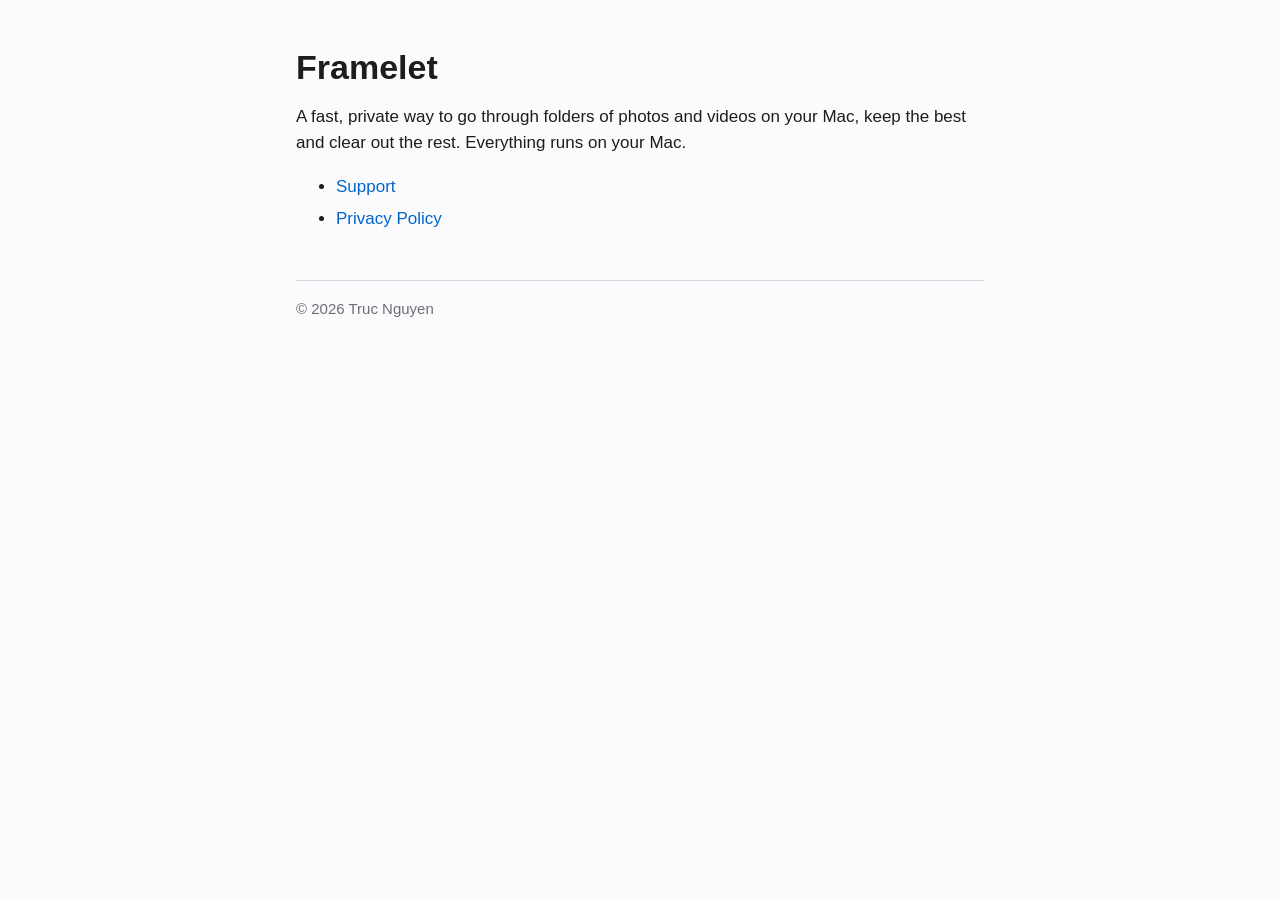
==== index.html @ 0aa6e53b "docs: add Framelet privacy policy and support pages Co-Authored-By: Claude Opus 5.5 <noreply@anthrop" ====
<!doctype html>
<html lang="en-GB">
<head>
<meta charset="utf-8">
<meta name="viewport" content="width=device-width, initial-scale=1">
<title>Framelet</title>
<link rel="stylesheet" href="style.css">
</head>
<body>
<main>
<h1>Framelet</h1>
<p>A fast, private way to go through folders of photos and videos on your Mac, keep the best and clear out the rest. Everything runs on your Mac.</p>
<ul>
<li><a href="support/">Support</a></li>
<li><a href="privacy/">Privacy Policy</a></li>
</ul>
<footer>© 2026 Truc Nguyen</footer>
</main>
</body>
</html>
---- style.css ----
:root { color-scheme: light dark; --bg: #fbfbfd; --fg: #1d1d1f; --muted: #6e6e73; --link: #0066cc; --rule: #d2d2d7; }
@media (prefers-color-scheme: dark) { :root { --bg: #161617; --fg: #f5f5f7; --muted: #a1a1a6; --link: #2997ff; --rule: #424245; } }
* { box-sizing: border-box; }
body { margin: 0; background: var(--bg); color: var(--fg); font: 17px/1.55 -apple-system, BlinkMacSystemFont, "Helvetica Neue", Helvetica, Arial, sans-serif; }
main { max-width: 720px; margin: 0 auto; padding: 48px 16px 64px; }
nav { font-size: 15px; margin-bottom: 32px; }
nav a { margin-right: 16px; }
a { color: var(--link); text-decoration: none; }
a:hover { text-decoration: underline; }
h1 { font-size: 34px; line-height: 1.15; margin: 0 0 8px; }
h2 { font-size: 22px; margin: 36px 0 8px; }
h3 { font-size: 17px; margin: 24px 0 4px; }
.updated, footer { color: var(--muted); font-size: 15px; }
footer { border-top: 1px solid var(--rule); margin-top: 48px; padding-top: 16px; }
code { font: 15px ui-monospace, SFMono-Regular, Menlo, monospace; }
li { margin: 6px 0; }
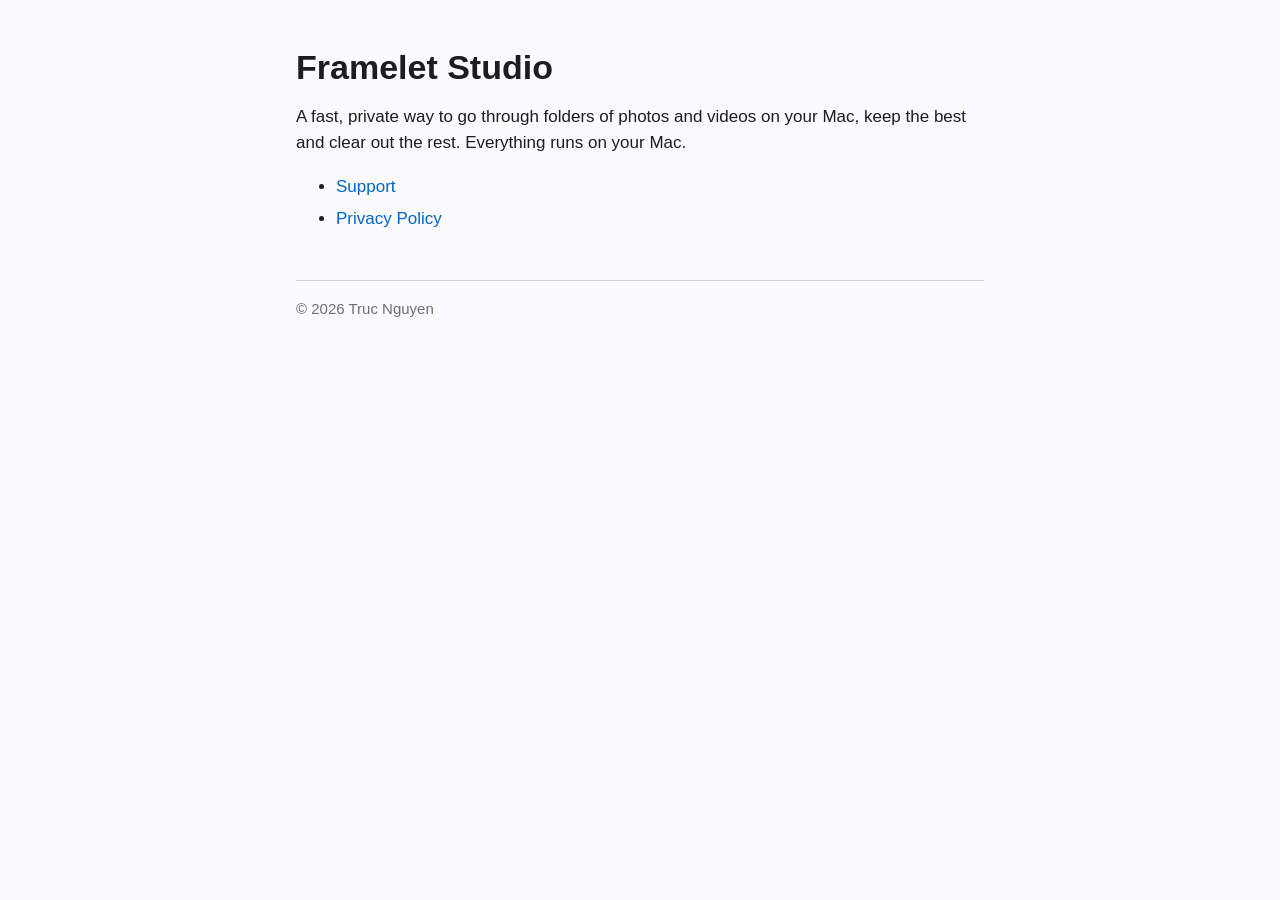
==== commit cbd5a868: "docs: rename to Framelet Studio and refresh support page Update support from the new App Store descr" ====
--- a/index.html
+++ b/index.html
@@ -3,12 +3,12 @@
 <head>
 <meta charset="utf-8">
 <meta name="viewport" content="width=device-width, initial-scale=1">
-<title>Framelet</title>
+<title>Framelet Studio</title>
 <link rel="stylesheet" href="style.css">
 </head>
 <body>
 <main>
-<h1>Framelet</h1>
+<h1>Framelet Studio</h1>
 <p>A fast, private way to go through folders of photos and videos on your Mac, keep the best and clear out the rest. Everything runs on your Mac.</p>
 <ul>
 <li><a href="support/">Support</a></li>
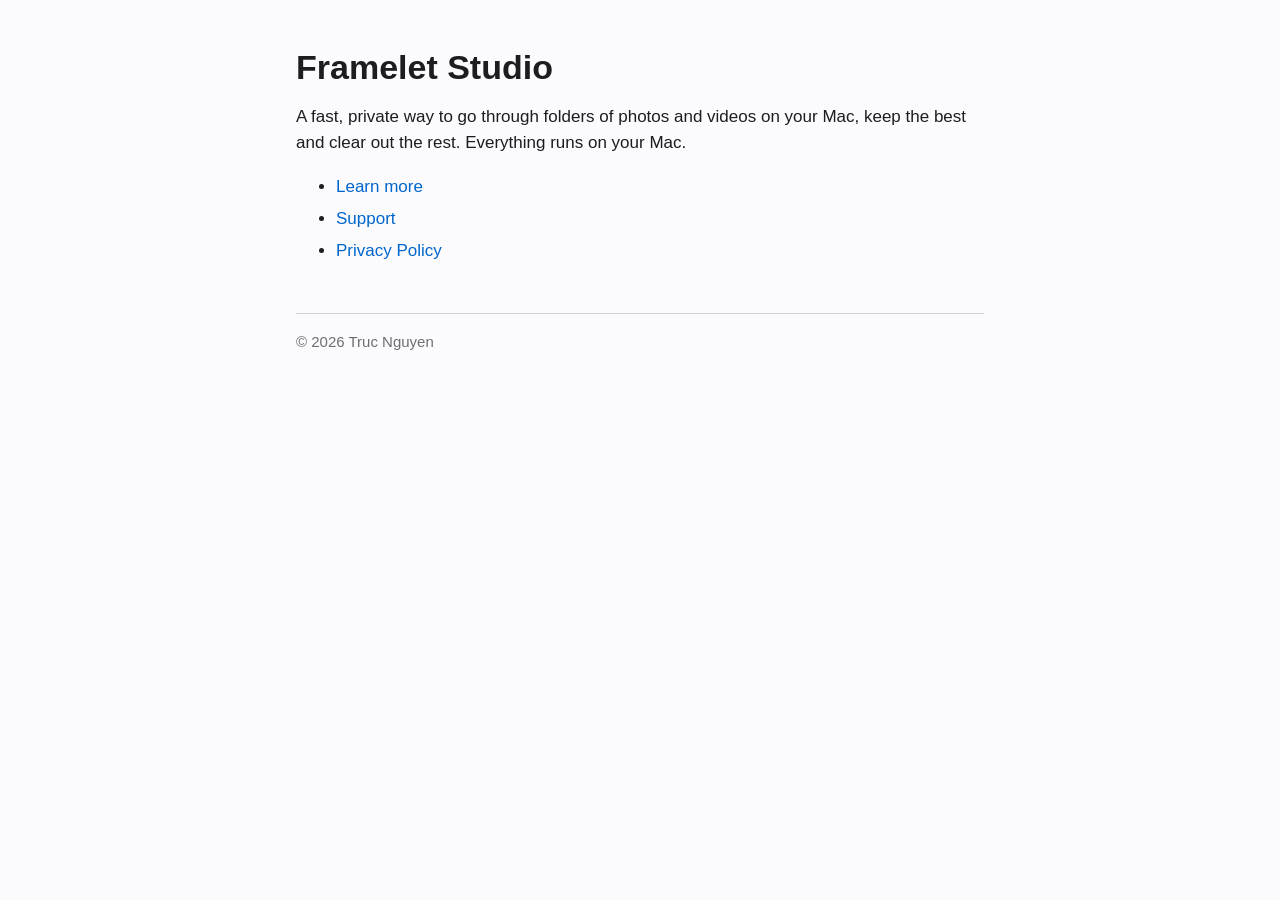
==== commit 2fe74d77: "docs: link to the Framelet Studio product page Co-Authored-By: Claude Opus 5.5 <noreply@anthropic.co" ====
--- a/index.html
+++ b/index.html
@@ -11,6 +11,7 @@
 <h1>Framelet Studio</h1>
 <p>A fast, private way to go through folders of photos and videos on your Mac, keep the best and clear out the rest. Everything runs on your Mac.</p>
 <ul>
+<li><a href="/framelet-studio/">Learn more</a></li>
 <li><a href="support/">Support</a></li>
 <li><a href="privacy/">Privacy Policy</a></li>
 </ul>
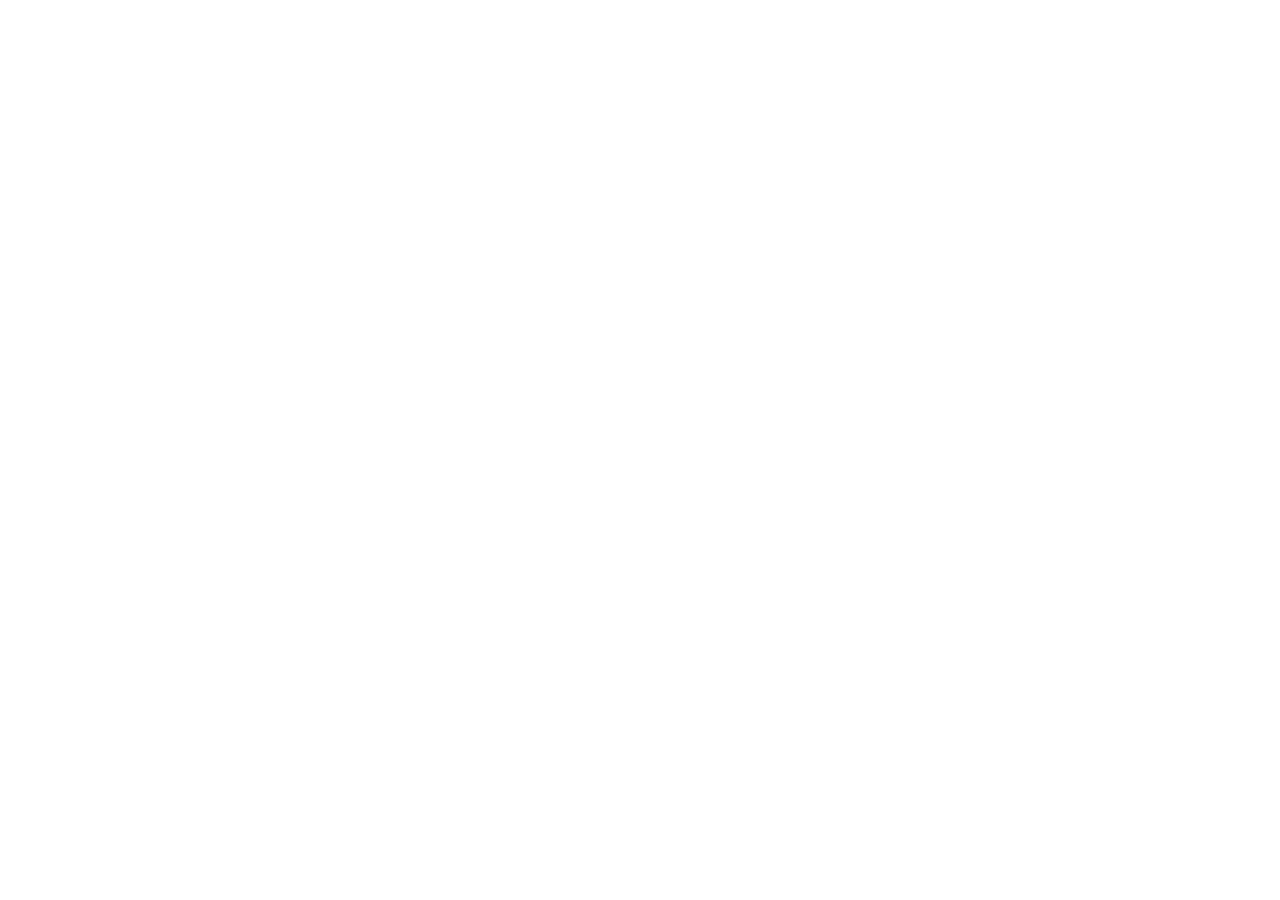
==== commit 215933e8: "docs: redirect old pages to the Framelet Studio storefront The privacy and support pages now live at" ====
--- a/index.html
+++ b/index.html
@@ -2,20 +2,12 @@
 <html lang="en-GB">
 <head>
 <meta charset="utf-8">
-<meta name="viewport" content="width=device-width, initial-scale=1">
 <title>Framelet Studio</title>
-<link rel="stylesheet" href="style.css">
+<meta http-equiv="refresh" content="0; url=https://tructn.github.io/framelet-studio/">
+<link rel="canonical" href="https://tructn.github.io/framelet-studio/">
+<meta name="robots" content="noindex">
 </head>
 <body>
-<main>
-<h1>Framelet Studio</h1>
-<p>A fast, private way to go through folders of photos and videos on your Mac, keep the best and clear out the rest. Everything runs on your Mac.</p>
-<ul>
-<li><a href="/framelet-studio/">Learn more</a></li>
-<li><a href="support/">Support</a></li>
-<li><a href="privacy/">Privacy Policy</a></li>
-</ul>
-<footer>© 2026 Truc Nguyen</footer>
-</main>
+<p>This page has moved to <a href="https://tructn.github.io/framelet-studio/">tructn.github.io/framelet-studio/</a>.</p>
 </body>
 </html>
